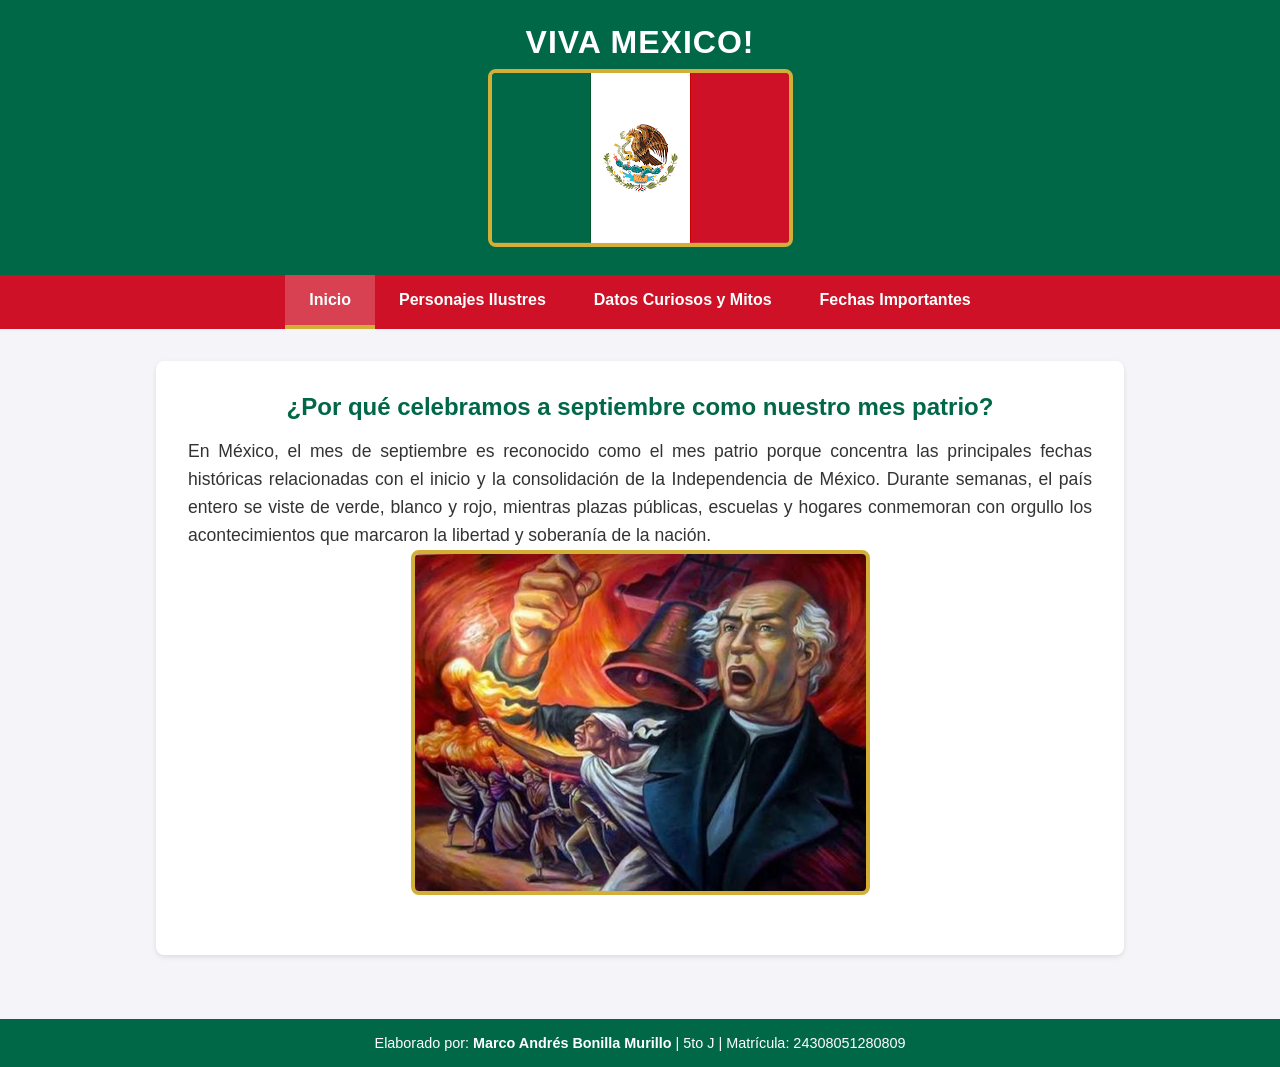
==== index.html @ f5355aff "Add files via upload" ====
<!DOCTYPE html>
<html lang="es">
<head>
    <meta charset="UTF-8">
    <meta name="viewport" content="width=device-width, initial-scale=1.0">
    <title>Mes Patrio - Inicio</title>
    <link rel="stylesheet" href="styles.css">
</head>
<body>

    <header>
        <h1>VIVA MEXICO!</h1>
        <img style="border: 4px solid var(--dorado); border-radius: 8px;" src="Mural.png">
    </header>

    <nav>
        <a href="index.html" class="active">Inicio</a>
        <a href="personajes.html">Personajes Ilustres</a>
        <a href="mitos.html">Datos Curiosos y Mitos</a>
        <a href="fechas.html">Fechas Importantes</a>
    </nav>

    <main>
        <div class="hero-section">
            <h2>¿Por qué celebramos a septiembre como nuestro mes patrio?</h2>
            <p>
                En México, el mes de septiembre es reconocido como el mes patrio porque concentra las principales fechas históricas relacionadas con el inicio y la consolidación de la Independencia de México. Durante semanas, el país entero se viste de verde, blanco y rojo, mientras plazas públicas, escuelas y hogares conmemoran con orgullo los acontecimientos que marcaron la libertad y soberanía de la nación.
            </p>
            <img src="Miguel.png">
        </div>
    </main>

    <footer>
        <p>Elaborado por: <strong>Marco Andrés Bonilla Murillo</strong> | 5to J | Matrícula: 24308051280809</p>
    </footer>

</body>
</html>
---- styles.css ----
/* Estilos Generales y Colores Patrios */
:root {
    --verde: #006847;
    --blanco: #ffffff;
    --rojo: #ce1126;
    --dorado: #d4af37;
    --gris-fondo: #f4f4f9;
    --texto: #333333;
    --negro: #000000;
}

* {
    box-sizing: border-box;
    margin: 0;
    padding: 0;
    font-family: 'Segoe UI', Tahoma, Geneva, Verdana, sans-serif;
}

body {
    background-color: var(--gris-fondo);
    color: var(--texto);
    display: flex;
    flex-direction: column;
    min-height: 100vh;
}

/* Encabezado y Navegación */
header {
    background-color: var(--verde);
    color: var(--blanco);
    text-align: center;
    padding: 1.5rem 1rem;
    box-shadow: 0 4px 6px rgba(0,0,0,0.1);
}

header h1 {
    font-size: 2rem;
    margin-bottom: 0.5rem;
    letter-spacing: 1px;
}

nav {
    background-color: var(--rojo);
    display: flex;
    justify-content: center;
    flex-wrap: wrap;
}

nav a {
    color: var(--blanco);
    padding: 1rem 1.5rem;
    font-size: 1rem;
    font-weight: bold;
    text-decoration: none;
    transition: background-color 0.3s;
}

nav a:hover, nav a.active {
    background-color: rgba(255, 255, 255, 0.2);
    border-bottom: 4px solid var(--dorado);
}

/* Contenedor Principal */
main {
    max-width: 1000px;
    margin: 2rem auto;
    padding: 0 1rem;
    flex: 1;
}

h2.page-title {
    text-align: center;
    margin-bottom: 1.5rem;
    color: var(--verde);
}

/* Sección Inicio / Hero */
.hero-section {
    background: white;
    padding: 2rem;
    border-radius: 8px;
    box-shadow: 0 2px 5px rgba(0,0,0,0.1);
    text-align: center;
}

.hero-section img {
    max-width: 100%;
    height: auto;
    border-radius: 8px;
    margin-bottom: 1.5rem;
    border: 4px solid var(--dorado);
}

.hero-section h2 {
    color: var(--verde);
    margin-bottom: 1rem;
}

.hero-section p {
    font-size: 1.1rem;
    line-height: 1.6;
    text-align: justify;
}

/* Grid de Tarjetas (Personajes y Mitos) */
.grid-cards {
    display: grid;
    grid-template-columns: repeat(auto-fit, minmax(280px, 1fr));
    gap: 1.5rem;
}

.card {
    background: white;
    padding: 1.5rem;
    border-radius: 8px;
    box-shadow: 0 2px 5px rgba(0,0,0,0.1);
    border-top: 5px solid var(--verde);
}

.card h3 {
    color: var(--rojo);
    margin-bottom: 0.5rem;
    font-size: 1.2rem;
    text-align: center;
}

.card p {
    line-height: 1.5;
    font-size: 0.95rem;
    text-align: justify;
}

/* Lista de Fechas Importantes */
.timeline {
    display: flex;
    flex-direction: column;
    gap: 1rem;
}

.timeline-item {
    background: white;
    padding: 1.5rem;
    border-left: 6px solid var(--rojo);
    border-radius: 0 8px 8px 0;
    box-shadow: 0 2px 5px rgba(0,0,0,0.1);
}

.timeline-item .date {
    font-weight: bold;
    color: var(--verde);
    font-size: 1.1rem;
    margin-bottom: 0.3rem;
}

.timeline-item h3 {
    margin-bottom: 0.5rem;
}

/* Pie de Página */
footer {
    background-color: var(--verde);
    color: var(--blanco);
    text-align: center;
    padding: 1rem;
    margin-top: 2rem;
    font-size: 0.9rem;
}

footer strong {
    color: var(--blanco);
}
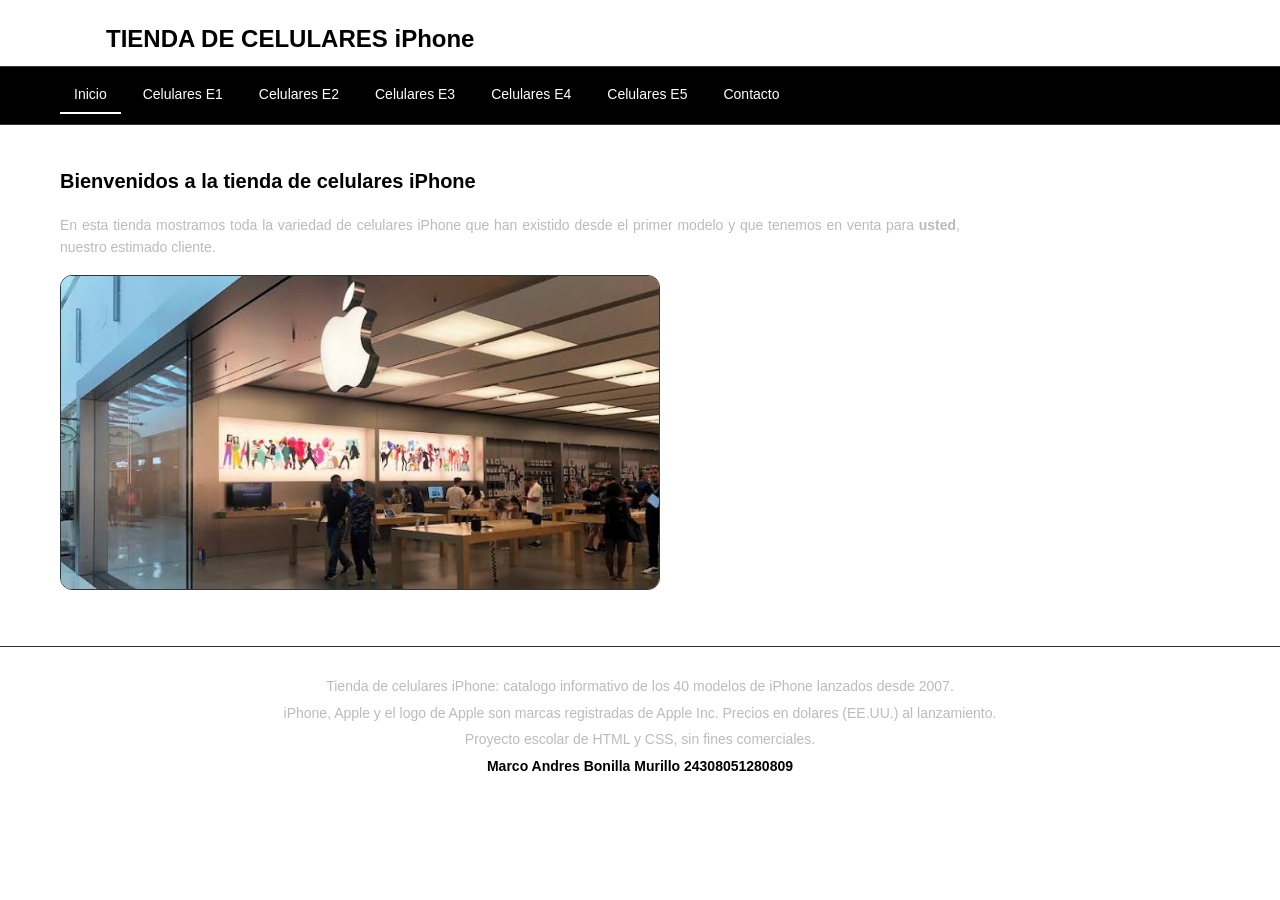
==== commit 09cbb594: "Add files via upload" ====
--- a/index.html
+++ b/index.html
@@ -1,38 +1,42 @@
-<!DOCTYPE html>
-<html lang="es">
-<head>
-    <meta charset="UTF-8">
-    <meta name="viewport" content="width=device-width, initial-scale=1.0">
-    <title>Mes Patrio - Inicio</title>
-    <link rel="stylesheet" href="styles.css">
-</head>
-<body>
-
-    <header>
-        <h1>VIVA MEXICO!</h1>
-        <img style="border: 4px solid var(--dorado); border-radius: 8px;" src="Mural.png">
-    </header>
-
-    <nav>
-        <a href="index.html" class="active">Inicio</a>
-        <a href="personajes.html">Personajes Ilustres</a>
-        <a href="mitos.html">Datos Curiosos y Mitos</a>
-        <a href="fechas.html">Fechas Importantes</a>
-    </nav>
-
-    <main>
-        <div class="hero-section">
-            <h2>¿Por qué celebramos a septiembre como nuestro mes patrio?</h2>
-            <p>
-                En México, el mes de septiembre es reconocido como el mes patrio porque concentra las principales fechas históricas relacionadas con el inicio y la consolidación de la Independencia de México. Durante semanas, el país entero se viste de verde, blanco y rojo, mientras plazas públicas, escuelas y hogares conmemoran con orgullo los acontecimientos que marcaron la libertad y soberanía de la nación.
-            </p>
-            <img src="Miguel.png">
-        </div>
-    </main>
-
-    <footer>
-        <p>Elaborado por: <strong>Marco Andrés Bonilla Murillo</strong> | 5to J | Matrícula: 24308051280809</p>
-    </footer>
-
-</body>
-</html>+<!-- Marco Andres Bonilla Murillo 5J -->
+<!DOCTYPE html> <!-- Declaracion del tipo de documento (HTML5) -->
+<html lang="es"> <!-- Raiz del documento; lang indica el idioma -->
+<head>
+	<meta charset="UTF-8"> <!-- Permite acentos y caracteres especiales -->
+	<meta name="viewport" content="width=device-width, initial-scale=1"> <!-- Adapta la pagina a pantallas de celular -->
+	<title>Inicio | Tienda de celulares iPhone</title>
+	<link rel="stylesheet" href="estilos.css"> <!-- Vincula la hoja de estilos compartida -->
+</head>
+<body>
+	<!-- Encabezado con el logo de Apple -->
+	<header class="encabezado">
+		<svg class="logo-apple" viewBox="0 0 24 24" role="img" aria-label="Logo de Apple"><path d="M12.152 6.896c-.948 0-2.415-1.078-3.96-1.04-2.04.027-3.91 1.183-4.961 3.014-2.117 3.675-.546 9.103 1.519 12.09 1.013 1.454 2.208 3.09 3.792 3.039 1.52-.065 2.09-.987 3.935-.987 1.831 0 2.35.987 3.96.948 1.637-.026 2.676-1.48 3.676-2.948 1.156-1.688 1.636-3.325 1.662-3.415-.039-.013-3.182-1.221-3.22-4.857-.026-3.04 2.48-4.494 2.597-4.559-1.429-2.09-3.623-2.324-4.39-2.376-2-.156-3.675 1.09-4.61 1.09zM15.53 3.83c.843-1.012 1.4-2.427 1.245-3.83-1.207.052-2.662.805-3.532 1.818-.78.896-1.454 2.338-1.273 3.714 1.338.104 2.715-.688 3.559-1.701"/></svg>
+		<h1>TIENDA DE CELULARES iPhone</h1>
+	</header>
+	<!-- Barra de navegacion con enlaces a todos los documentos -->
+	<nav>
+		<div class="enlaces">
+			<a href="index.html" class="activo">Inicio</a>
+			<a href="celulares e1.html">Celulares E1</a>
+			<a href="celulares e2.html">Celulares E2</a>
+			<a href="celulares e3.html">Celulares E3</a>
+			<a href="celulares e4.html">Celulares E4</a>
+			<a href="celulares e5.html">Celulares E5</a>
+			<a href="contacto.html">Contacto</a>
+		</div>
+	</nav>
+	<main>
+		<h2>Bienvenidos a la tienda de celulares iPhone</h2>
+		<p class="intro">En esta tienda mostramos toda la variedad de celulares iPhone que han existido desde el primer modelo y que tenemos en venta para <strong>usted</strong>, nuestro estimado cliente.</p>
+		<!-- Imagen promocional de la pagina -->
+		<img class="hero-img" src="Img1.png" width="600" height="300" alt="Imagen de tienda de celulares iPhone">
+	</main>
+	<!-- Footer: datos de la pagina, la marca y el autor -->
+	<footer>
+		<p>Tienda de celulares iPhone: catalogo informativo de los 40 modelos de iPhone lanzados desde 2007.</p>
+		<p>iPhone, Apple y el logo de Apple son marcas registradas de Apple Inc. Precios en dolares (EE.UU.) al lanzamiento.</p>
+		<p>Proyecto escolar de HTML y CSS, sin fines comerciales.</p>
+		<p class="nombre">Marco Andres Bonilla Murillo 24308051280809</p>
+	</footer>
+</body>
+</html>
--- a/estilos.css
+++ b/estilos.css
@@ -0,0 +1,86 @@
+/* ===== estilos.css: hoja de estilos compartida por todos los documentos ===== */
+
+/* Variables CSS (custom properties): se declaran una vez y se reutilizan */
+:root {
+  --negro: #000;          /* color predominante */
+  --gris-oscuro: #111;    /* fondo de tarjetas */
+  --gris-borde: #333;     /* bordes discretos */
+  --gris-texto: #bbb;     /* texto secundario */
+  --blanco: #fff;         /* complemento */
+}
+
+/* Reinicio basico: box-sizing hace que padding y borde cuenten dentro del ancho */
+* { box-sizing: border-box; }
+
+/* Fuente principal: Arial 14 con texto justificado */
+body {
+  margin: 0;
+  background: var(--blanco);/*Cambiar color a --negro*/
+  color: var(--negro);/*Cambiar color a --blanco*/
+  font-family: Arial, sans-serif;
+  font-size: 14px;
+  line-height: 1.6;
+  text-align: justify;
+  margin: 0 auto;
+}
+
+/* Contenedor central que limita el ancho del contenido */
+main, .contenedor { max-width: 1200px; margin: 0 auto; padding: 24px 20px; }
+
+/* ----- Encabezado con logo de Apple ----- */
+.encabezado { display: flex; align-items: center; gap: 12px; padding: 20px 20px 8px; max-width: 1200px; margin: 0 auto; }
+.logo-apple { width: 34px; height: 34px; fill: var(--blanco); } /* fill pinta el SVG */
+.encabezado h1 { margin: 0; font-size: 24px; text-align: left; }
+
+/* ----- Barra de navegacion ----- */
+nav { background: var(--negro);/*Cambiar a --negro */ border-top: 1px solid var(--gris-borde); border-bottom: 1px solid var(--gris-borde); }
+nav .enlaces { display: flex; flex-wrap: wrap; gap: 8px; max-width: 1200px; margin: 0 auto; padding: 10px 20px; }
+nav a { color: var(--blanco);/*Cambiar color a --blanco */ text-decoration: none; padding: 6px 14px; border-radius: 6px; transition: text-shadow .2s, box-shadow .2s; }
+/* Efecto de brillo: se activa con :hover (raton encima) y :focus-visible (teclado) */
+nav a:hover, nav a:focus-visible {
+  text-shadow: 0 0 8px #fff, 0 0 16px #fff;
+  box-shadow: 0 0 10px rgba(255,255,255,.7);
+  outline: none;
+}
+nav a.activo { border-bottom: 2px solid var(--blanco); border-radius: 6px 6px 0 0; } /* pagina actual */
+
+/* ----- Textos ----- */
+h2 { font-size: 20px; text-align: left; }
+h3 { text-align: left; }
+.intro { max-width: 900px; color: var(--gris-texto)/*Cambiar a --gris-texto*/; }
+.hero-img { display: block; max-width: 100%; height: auto; border: 1px solid var(--gris-borde); border-radius: 12px; margin-top: 16px; }
+
+/* ----- Tarjetas de producto (reemplazan las tablas) ----- */
+/* CSS Grid: crea columnas automaticas de minimo 240px que se adaptan al ancho */
+.catalogo { display: grid; grid-template-columns: repeat(auto-fill, minmax(240px, 1fr)); gap: 18px; margin-top: 20px; }
+.tarjeta { display: flex; flex-direction: column; background: var(--blanco)/*Cambiar a --gris-oscuro*/; border: 1px solid var(--gris-borde); border-radius: 12px; padding: 16px; }
+.tarjeta img { align-self: center; width: 100px; height: 150px; object-fit: contain; margin-bottom: 12px; }
+.tarjeta h3 { margin: 0 0 8px; font-size: 16px; }
+.tarjeta p { margin: 4px 0; }
+.tarjeta .etiqueta { color: var(--gris-texto)/*Cambiar a --gris-texto*/; }
+.tarjeta .specs { flex: 1; } /* flex:1 empuja el boton al fondo de la tarjeta */
+
+/* Boton de compra inhabilitado (atributo disabled en el HTML) */
+.btn-comprar { margin-top: 12px; padding: 10px; font: inherit; font-weight: bold; border: 1px solid var(--blanco); border-radius: 8px; background: var(--blanco); color: var(--negro); }
+.btn-comprar:disabled { background: transparent; color: #777; border-color: #555; cursor: not-allowed; }
+
+/* ----- Formularios (pagina de contacto) ----- */
+.caja-form { max-width: 460px; margin: 0 auto; background: var(--blanco)/*Cambiar a --gris-oscuro*/; border: 1px solid var(--gris-borde); border-radius: 12px; padding: 24px; }
+.pestanas { display: flex; gap: 8px; margin-bottom: 16px; }
+.pestana, .btn { font: inherit; padding: 10px 16px; border-radius: 8px; border: 1px solid var(--blanco); background: transparent; color: var(--negro)/*Cambiar a --blanco*/; cursor: pointer; }
+.pestana { flex: 1; }
+.pestana.activa, .btn.principal { background: var(--negro)/*Cambiar a --blanco*/; color: var(--blanco)/*Cambiar a --negro*/; font-weight: bold; }
+label { display: block; margin-top: 12px; }
+input { width: 100%; margin-top: 4px; padding: 10px; font: inherit; color: var(--negro)/*Cambiar a --blanco*/; background: var(--blanco)/*Cambiar a --negro*/; border: 1px solid #666; border-radius: 6px; }
+input:focus { outline: 2px solid var(--blanco)/*Cambiar a Blanco*/; }
+.acciones { display: flex; gap: 10px; margin-top: 18px; }
+.mensaje { margin-top: 12px; min-height: 1.4em; color: var(--gris-texto); }
+.oculto { display: none; } /* clase que JavaScript agrega o quita para mostrar/ocultar formularios */
+
+/* ----- Footer ----- */
+footer { border-top: 1px solid var(--gris-borde); margin-top: 32px; padding: 24px 20px; text-align: center; color: var(--gris-texto); }
+footer p { margin: 4px 0; text-align: center; }
+footer .nombre { color: var(--negro)/*Cambiar a --blanco*/; font-weight: bold; }
+
+/* Accesibilidad: respeta a quien desactiva las animaciones en su sistema */
+@media (prefers-reduced-motion: reduce) { * { transition: none !important; } }
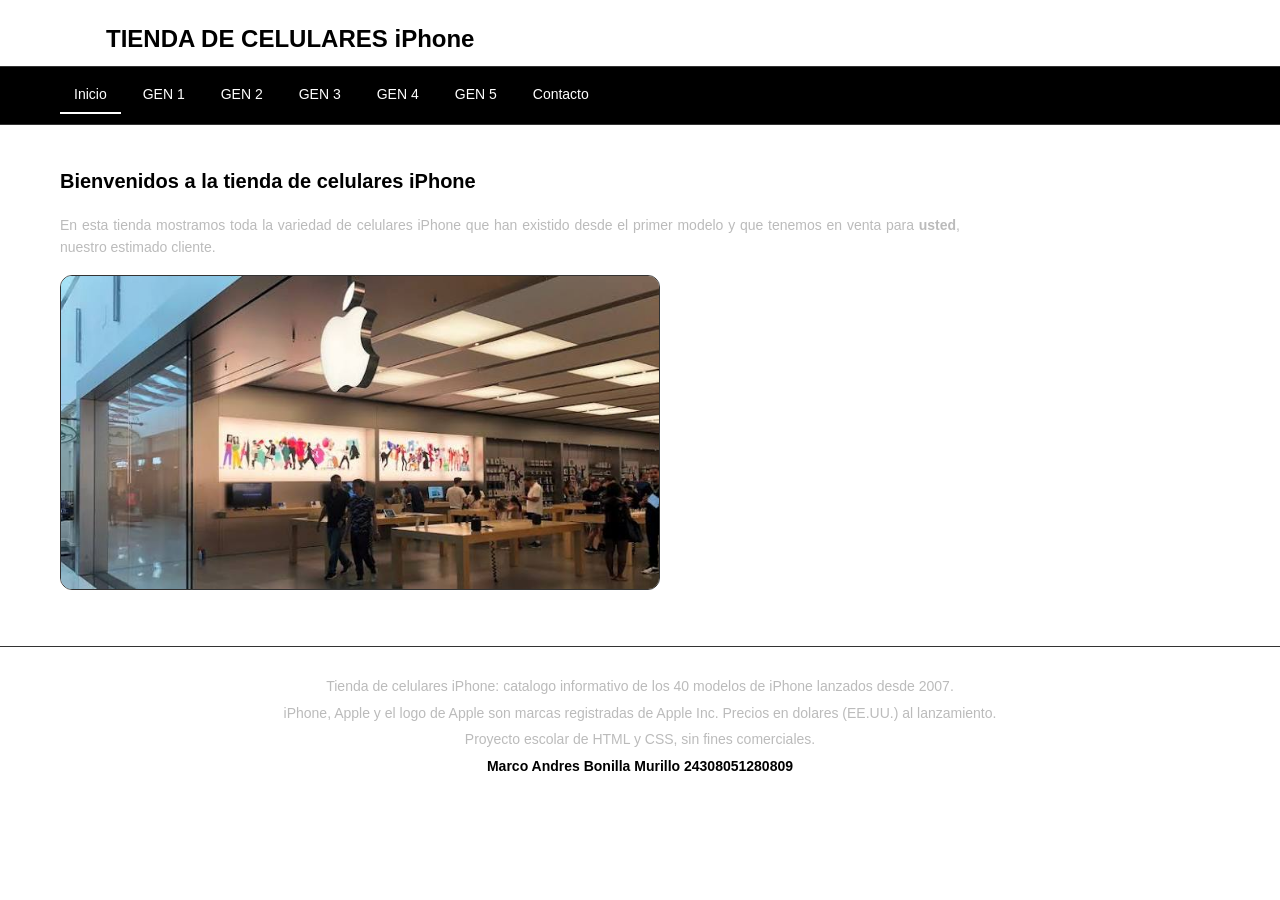
==== commit f9e878e8: "Update index.html" ====
--- a/index.html
+++ b/index.html
@@ -17,11 +17,11 @@
 	<nav>
 		<div class="enlaces">
 			<a href="index.html" class="activo">Inicio</a>
-			<a href="celulares e1.html">Celulares E1</a>
-			<a href="celulares e2.html">Celulares E2</a>
-			<a href="celulares e3.html">Celulares E3</a>
-			<a href="celulares e4.html">Celulares E4</a>
-			<a href="celulares e5.html">Celulares E5</a>
+			<a href="celulares e1.html">GEN 1</a>
+			<a href="celulares e2.html">GEN 2</a>
+			<a href="celulares e3.html">GEN 3</a>
+			<a href="celulares e4.html">GEN 4</a>
+			<a href="celulares e5.html">GEN 5</a>
 			<a href="contacto.html">Contacto</a>
 		</div>
 	</nav>
